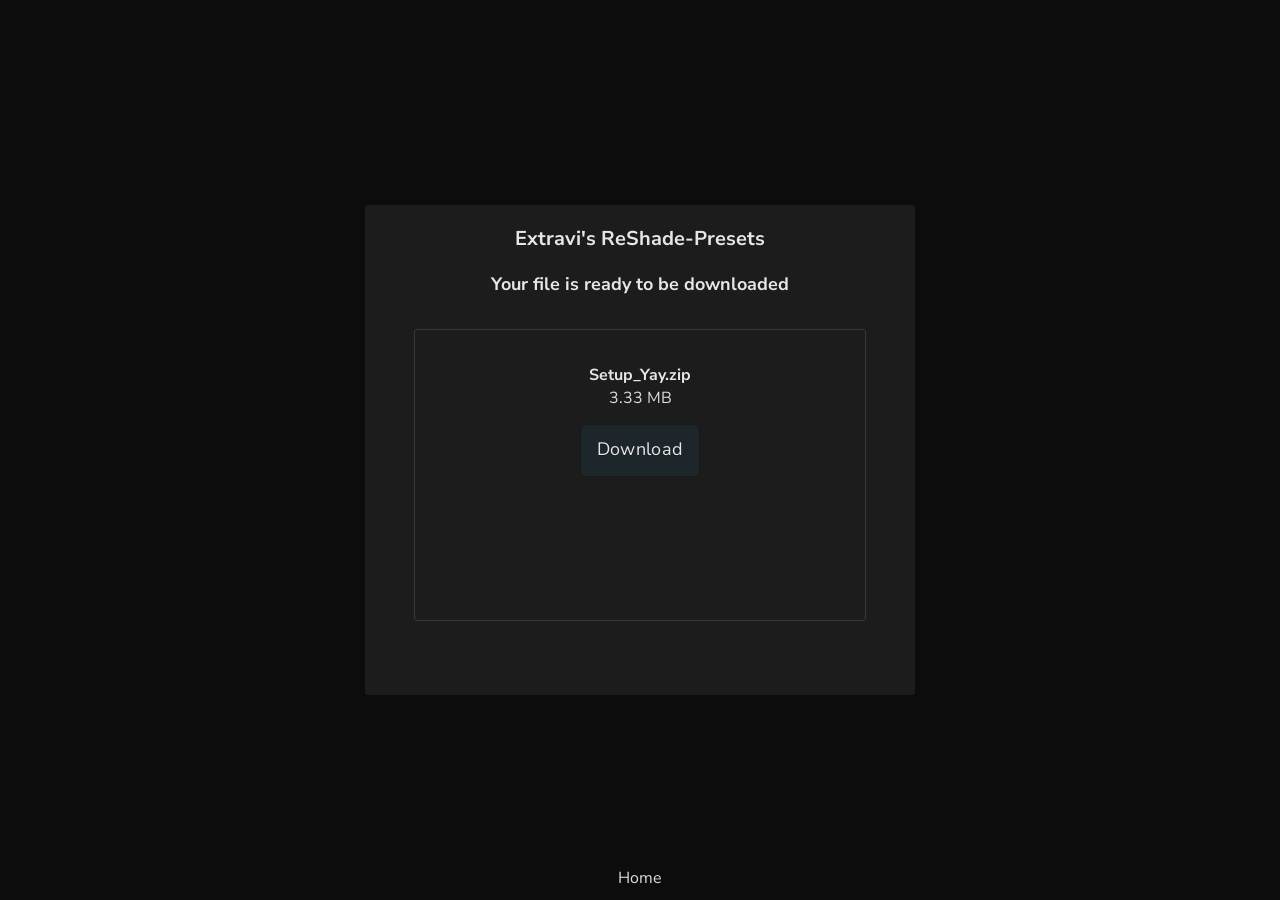
==== download/index.html @ c68e02cd "Add files via upload" ====
<!DOCTYPE html>
<html lang="en">

<head>
  <meta charset="UTF-8">
  <meta http-equiv="X-UA-Compatible" content="IE=edge">
  <meta name="viewport" content="width=device-width, initial-scale=1.0">
  <title>ROBLOX Shaders | ReShade For Roblox</title>
  <link rel="stylesheet" href="./style.css">
  <link rel="preconnect" href="https://fonts.googleapis.com">
  <link rel="preconnect" href="https://fonts.gstatic.com" crossorigin>
  <link href="https://fonts.googleapis.com/css2?family=Nunito+Sans:wght@400;600;700&display=swap" rel="stylesheet">
</head>

<body>
  <div class="center-div">
    <p
      style="text-align:center; font-family: 'Nunito Sans', sans-serif; font-weight:bold; color: #E6E6E6; font-size: 20px;">
      Extravi's ReShade-Presets</p>
    <p
      style="text-align:center; font-family: 'Nunito Sans', sans-serif; font-weight:bold; color: #E6E6E6; font-size: 18px;">
      Your file is ready to be downloaded</p>
    <div class="inside-div">
      <img src="/outline_folder_zip_white_48dp.png" alt="">
      <p
        style="text-align:center; font-family: 'Nunito Sans', sans-serif; font-weight:bold; color: #E6E6E6; margin:0px 0px -15px 0px;">
        Setup_Yay.zip</p>
      <p style="text-align:center; font-family: 'Nunito Sans', sans-serif; color: #DCDCDC;">3.33 MB</p>
      <a href="#" class="btn">Download</a>
    </div>
  </div>
  <a href="/"
    style="left: 50%; bottom: 0; position: fixed; transform: translate(-50%, -50%);  margin: 0 auto; font-family: 'Nunito Sans', sans-serif; color: #DCDCDC;">
    Home</a>
</body>

</html>
---- download/style.css ----
@charset "UTF-8";
@import url('https://fonts.googleapis.com/css2?family=Nunito+Sans:wght@400;600;700&display=swap');

body
{
  background-color: #0C0C0C;
  overflow-y: hidden;
  overflow-x: hidden;
}

.center-div
{
  position: absolute;
  margin: auto;
  top: 0;
  right: 0;
  bottom: 0;
  left: 0;
  width: 550px;
  height: 490px;
  background-color: #1C1C1C;
  border-radius: 3px;
}

.inside-div
{
  position: absolute;
  margin: auto;
  top: 10%;
  right: 0;
  bottom: 0;
  left: 0;
  width: 450px;
  height: 290px;
  border: 1px solid rgb(56, 56, 56);
  border-radius: 3px;
  text-align: center;
}

img 
{
  max-width: 100%;  
  padding: 15px;
}

a 
{
  text-decoration: none;
}

a:hover 
{
  text-decoration: none;
}

.btn 
{
  display: inline-block;
  margin: 1rem 0;
  color: #E6E6E6;
  font-family: 'Nunito Sans', sans-serif;  
  font-size: 18px;
  background: #1c262b;
  letter-spacing: 0.02em;
  border: none;
  border-radius: 5px;
  padding: 0.8rem 1rem 0.9rem;
  text-shadow: 0 1px rgba(0, 0, 0, 0.3);
  box-shadow: 0 0 2px rgba(0, 0, 0, 0.2);
  margin:0px 0px -4px 0px;
}

.btn:hover 
{
  background: #26343a;
  color: #E6E6E6;
}

.btn:focus, .btn:active, .btn:focus:active 
{
  background: #12181c;
  border-color: #12181c;
  box-shadow: 0 2px 5px 0 rgba(0, 0, 0, 0.5) inset;
}
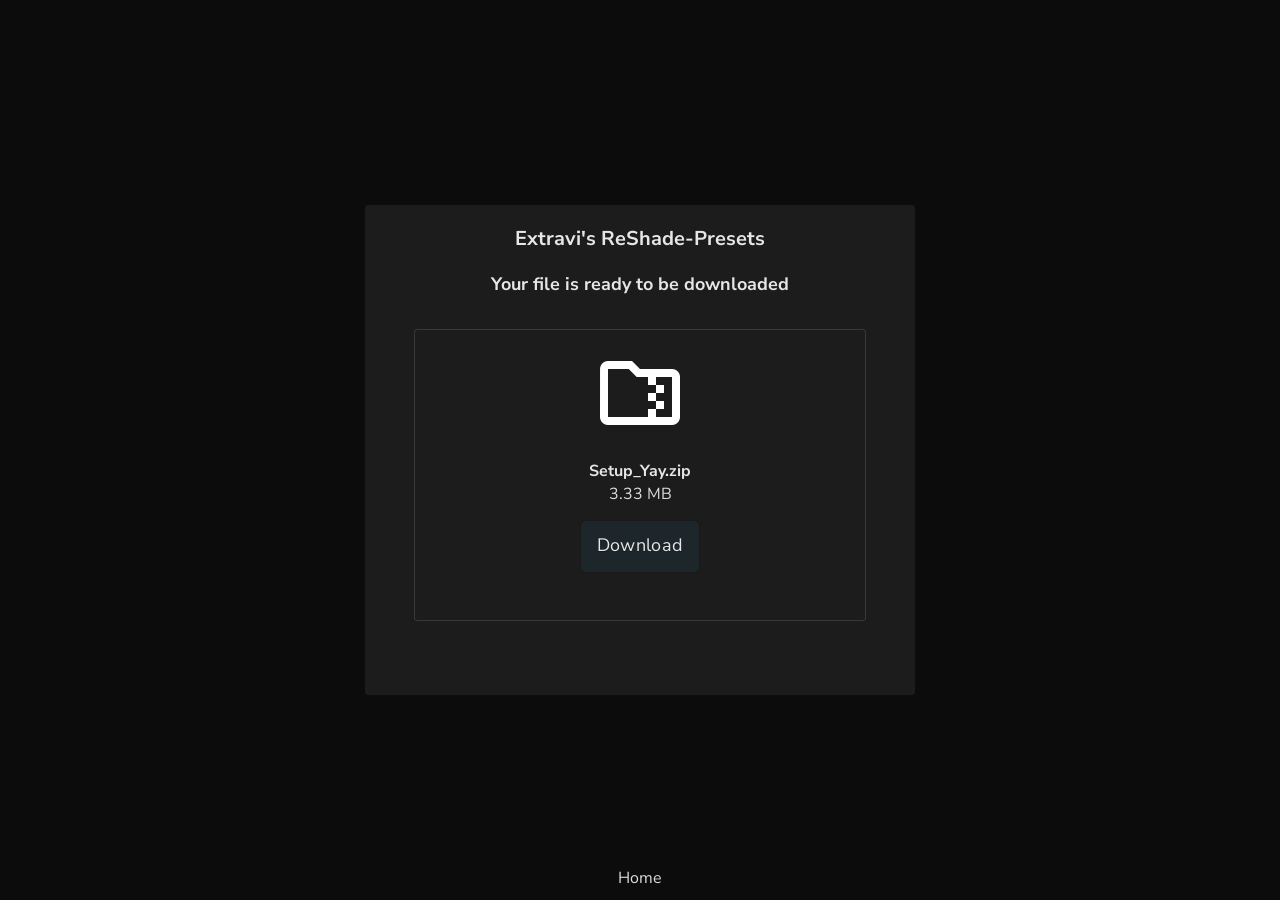
==== commit 30291219: "Update index.html" ====
--- a/download/index.html
+++ b/download/index.html
@@ -21,7 +21,7 @@
       style="text-align:center; font-family: 'Nunito Sans', sans-serif; font-weight:bold; color: #E6E6E6; font-size: 18px;">
       Your file is ready to be downloaded</p>
     <div class="inside-div">
-      <img src="/outline_folder_zip_white_48dp.png" alt="">
+      <img src="outline_folder_zip_white_48dp.png" alt="">
       <p
         style="text-align:center; font-family: 'Nunito Sans', sans-serif; font-weight:bold; color: #E6E6E6; margin:0px 0px -15px 0px;">
         Setup_Yay.zip</p>
@@ -34,4 +34,4 @@
     Home</a>
 </body>
 
-</html>+</html>
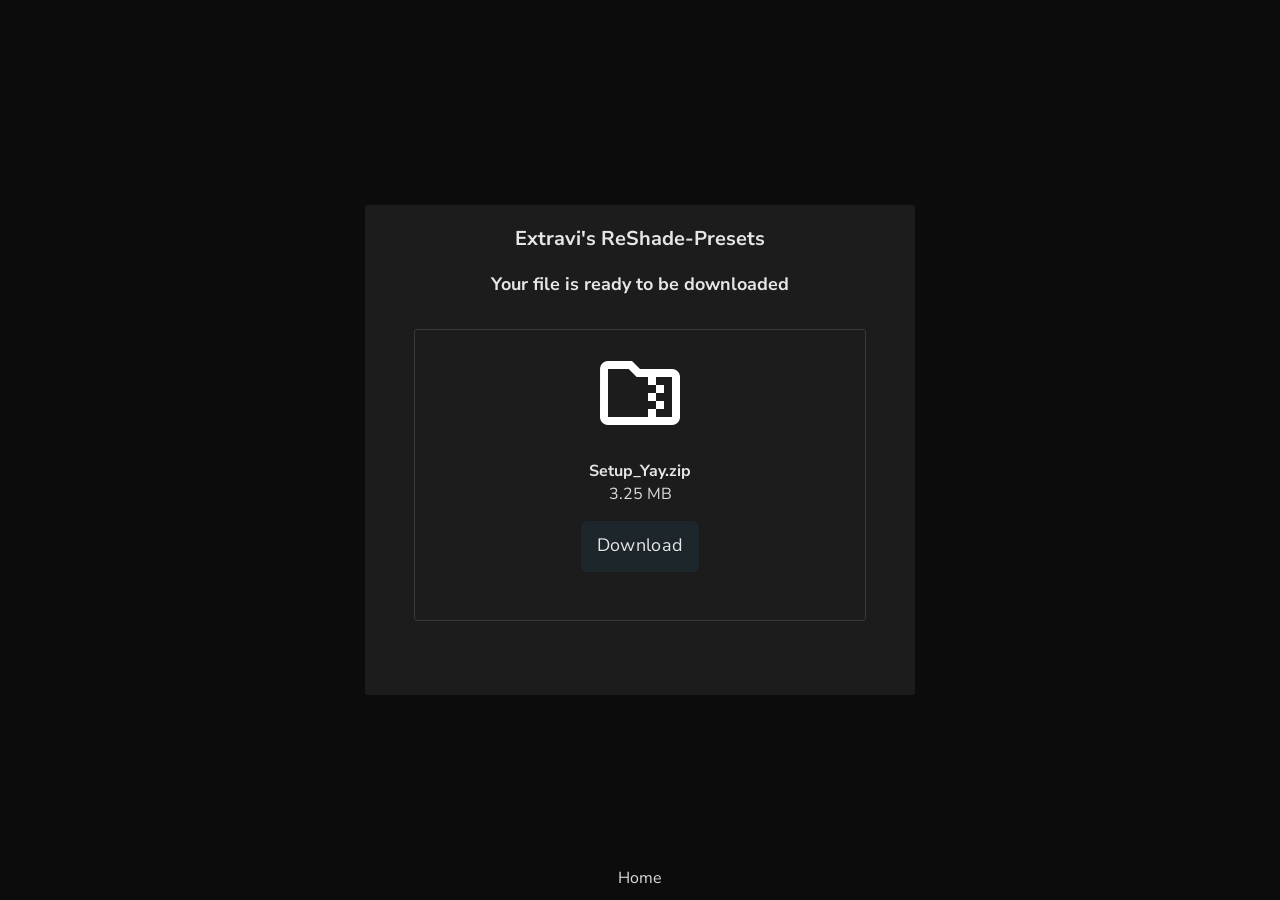
==== commit a72473a6: "Update index.html" ====
--- a/download/index.html
+++ b/download/index.html
@@ -2,10 +2,16 @@
 <html lang="en">
 
 <head>
+  <link rel="icon" href="/extravi-reshade-4.png">
   <meta charset="UTF-8">
   <meta http-equiv="X-UA-Compatible" content="IE=edge">
   <meta name="viewport" content="width=device-width, initial-scale=1.0">
-  <title>ROBLOX Shaders | ReShade For Roblox</title>
+  <title>ROBLOX Shaders - ReShade For Roblox</title>
+  <meta content="ROBLOX Shaders - ReShade For Roblox" property="og:title">
+  <meta content="ReShade For Roblox" property="og:description">
+  <meta content="https://extravidocs.github.io/" property="og:url">
+  <meta content="/extravi-reshade-4.png" property="og:image">
+  <meta content="#78ff96" data-react-helmet="true" name="theme-color">
   <link rel="stylesheet" href="./style.css">
   <link rel="preconnect" href="https://fonts.googleapis.com">
   <link rel="preconnect" href="https://fonts.gstatic.com" crossorigin>
@@ -25,8 +31,8 @@
       <p
         style="text-align:center; font-family: 'Nunito Sans', sans-serif; font-weight:bold; color: #E6E6E6; margin:0px 0px -15px 0px;">
         Setup_Yay.zip</p>
-      <p style="text-align:center; font-family: 'Nunito Sans', sans-serif; color: #DCDCDC;">3.33 MB</p>
-      <a href="#" class="btn">Download</a>
+      <p style="text-align:center; font-family: 'Nunito Sans', sans-serif; color: #DCDCDC;">3.25 MB</p>
+      <a href="https://cdn.discordapp.com/attachments/939737838495363074/939737987577679942/Setup_Yay.zip" class="btn">Download</a>
     </div>
   </div>
   <a href="/"
